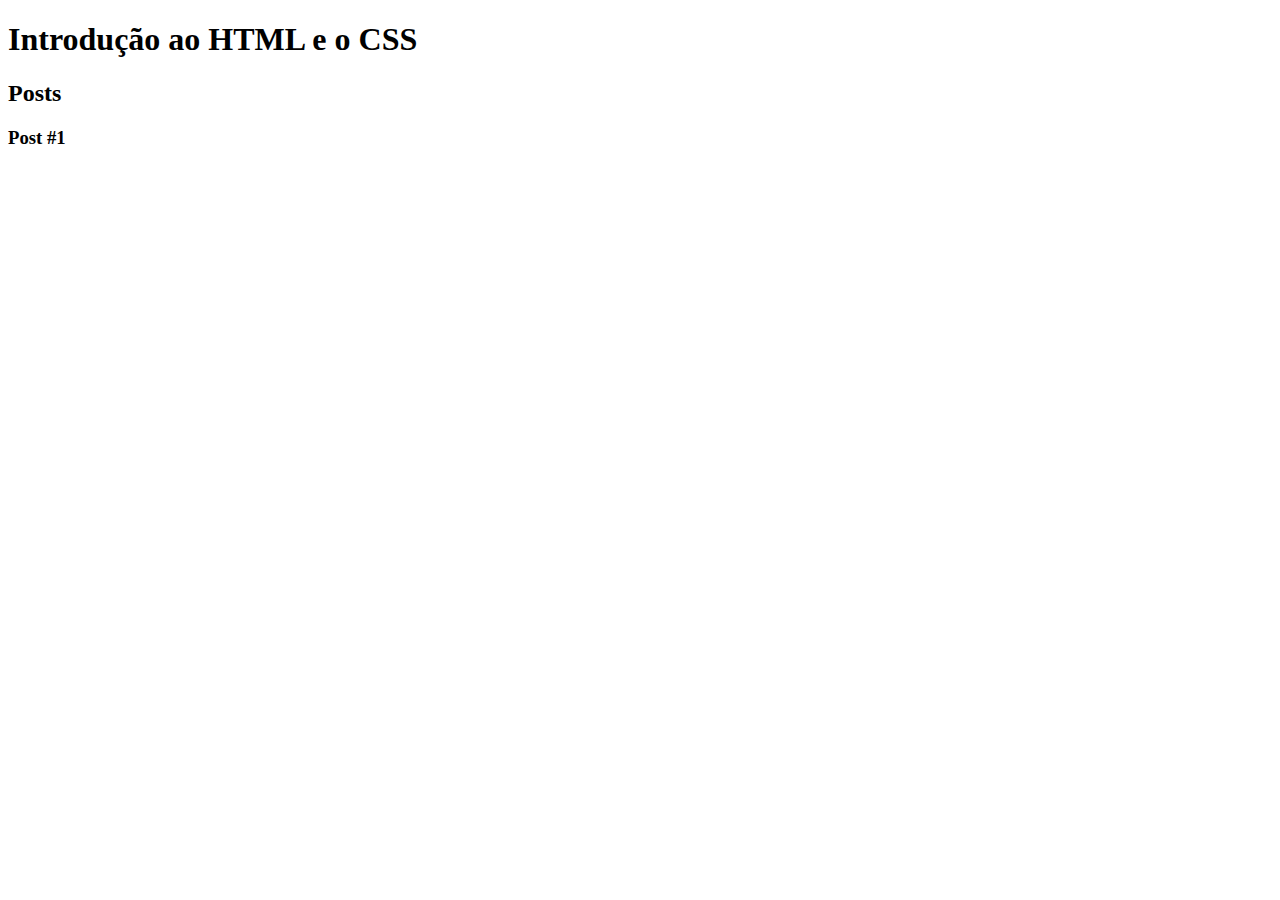
==== estudos-html-css/index.html @ 63c05fc2 "introducao html e css" ====
<!DOCTYPE html>
<html lang="pt-br">
<head>
    <meta charset="UTF-8">
    <meta http-equiv="X-UA-Compatible" content="IE=edge">
    <meta name="viewport" content="width=device-width, initial-scale=1.0">
    <title>HTML e CSS</title>
</head>
<body>
    <header>
        <h1>Introdução ao HTML e o CSS</h1>
    </header>
    <section>
        <header>
            <h2>Posts</h2>
        </header>
        <article>
            <header>
                <h3>Post #1</h3>
            </header>
        </article>
    </section>
    <footer></footer>
</body>
</html>
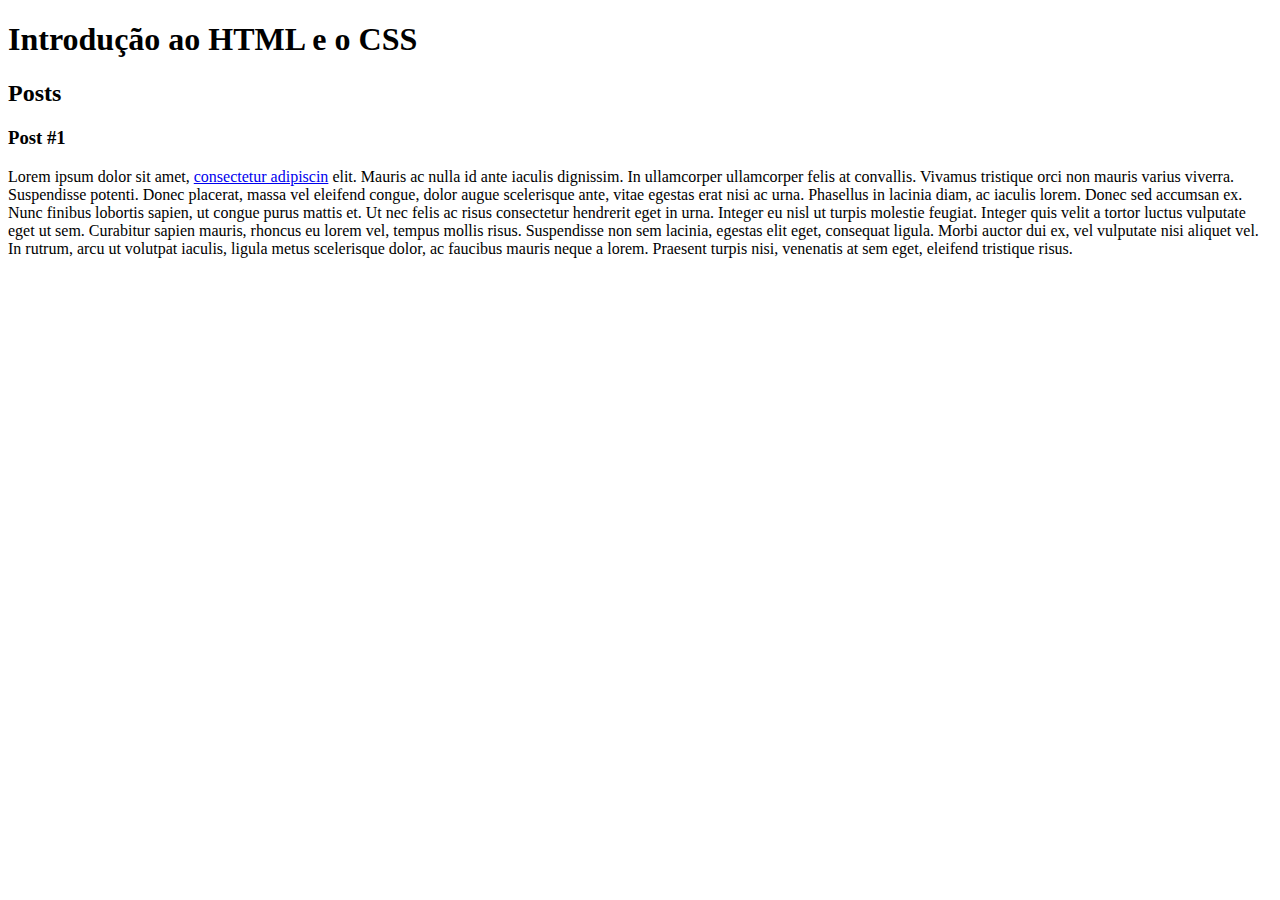
==== commit 5d46dfa0: "trabalhando com links" ====
--- a/estudos-html-css/index.html
+++ b/estudos-html-css/index.html
@@ -18,6 +18,8 @@
             <header>
                 <h3>Post #1</h3>
             </header>
+            <p>Lorem ipsum dolor sit amet, <a href="https://www.linkedin.com/in/igor-gomes-de-brito/" target="_blank">consectetur adipiscin</a> elit. Mauris ac nulla id ante iaculis dignissim. In ullamcorper ullamcorper felis at convallis. Vivamus tristique orci non mauris varius viverra. Suspendisse potenti. Donec placerat, massa vel eleifend congue, dolor augue scelerisque ante, vitae egestas erat nisi ac urna. Phasellus in lacinia diam, ac iaculis lorem. Donec sed accumsan ex. Nunc finibus lobortis sapien, ut congue purus mattis et. Ut nec felis ac risus consectetur hendrerit eget in urna. Integer eu nisl ut turpis molestie feugiat. Integer quis velit a tortor luctus vulputate eget ut sem. Curabitur sapien mauris, rhoncus eu lorem vel, tempus mollis risus. Suspendisse non sem lacinia, egestas elit eget, consequat ligula. Morbi auctor dui ex, vel vulputate nisi aliquet vel. In rutrum, arcu ut volutpat iaculis, ligula metus scelerisque dolor, ac faucibus mauris neque a lorem. Praesent turpis nisi, venenatis at sem eget, eleifend tristique risus.
+            </p>
         </article>
     </section>
     <footer></footer>
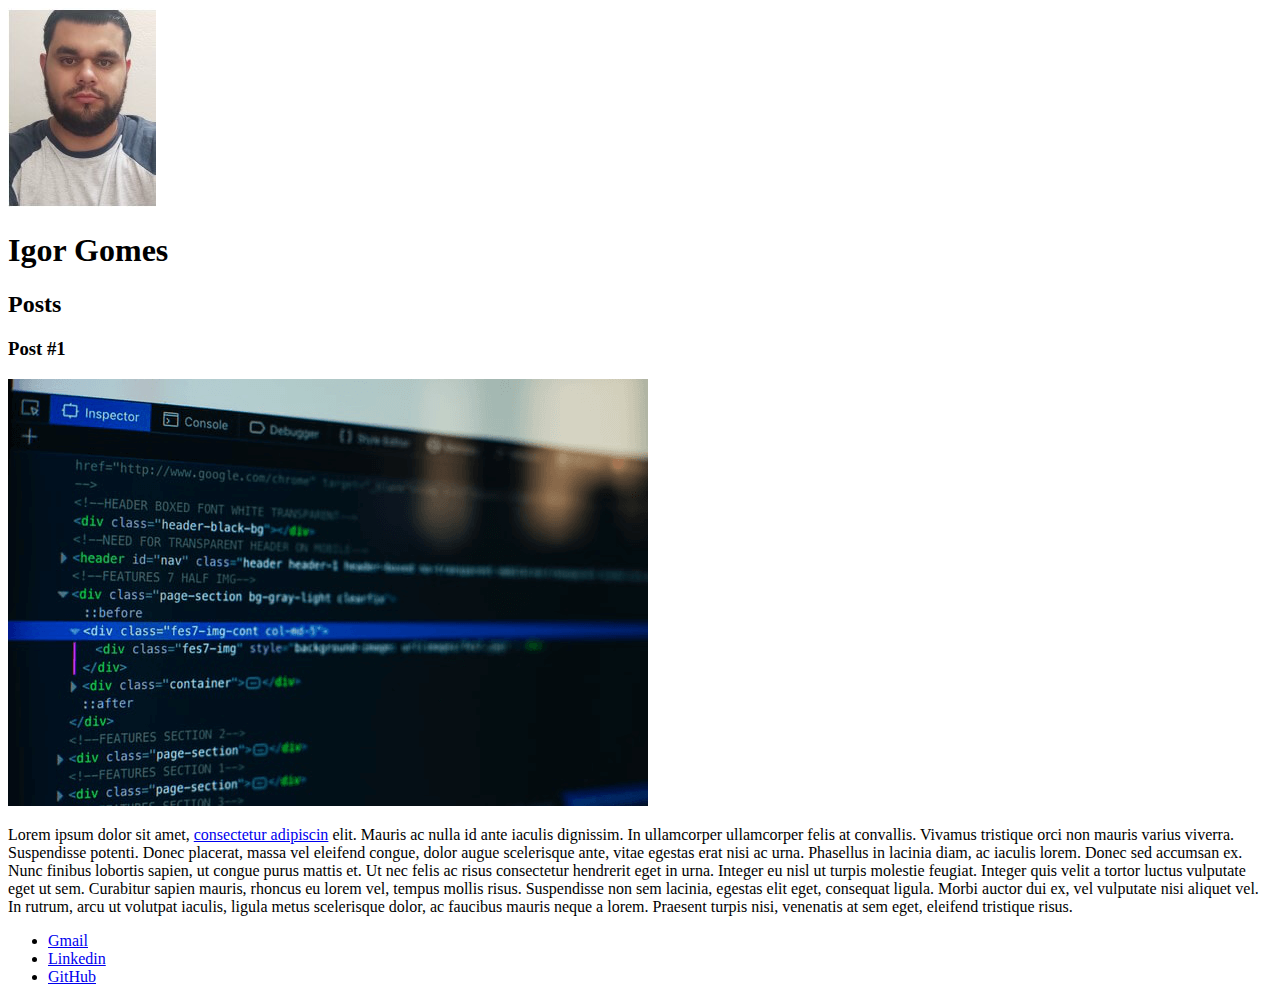
==== commit d6b00ed7: "avancando com html e css" ====
--- a/estudos-html-css/index.html
+++ b/estudos-html-css/index.html
@@ -8,7 +8,8 @@
 </head>
 <body>
     <header>
-        <h1>Introdução ao HTML e o CSS</h1>
+        <img src="img/photo-3x4.jpg" alt="ilustração do rosto do Igor Gomes">
+        <h1>Igor Gomes</h1>
     </header>
     <section>
         <header>
@@ -17,11 +18,24 @@
         <article>
             <header>
                 <h3>Post #1</h3>
+                <img src="img/post-index.png" alt="post-htmlcode">
             </header>
             <p>Lorem ipsum dolor sit amet, <a href="https://www.linkedin.com/in/igor-gomes-de-brito/" target="_blank">consectetur adipiscin</a> elit. Mauris ac nulla id ante iaculis dignissim. In ullamcorper ullamcorper felis at convallis. Vivamus tristique orci non mauris varius viverra. Suspendisse potenti. Donec placerat, massa vel eleifend congue, dolor augue scelerisque ante, vitae egestas erat nisi ac urna. Phasellus in lacinia diam, ac iaculis lorem. Donec sed accumsan ex. Nunc finibus lobortis sapien, ut congue purus mattis et. Ut nec felis ac risus consectetur hendrerit eget in urna. Integer eu nisl ut turpis molestie feugiat. Integer quis velit a tortor luctus vulputate eget ut sem. Curabitur sapien mauris, rhoncus eu lorem vel, tempus mollis risus. Suspendisse non sem lacinia, egestas elit eget, consequat ligula. Morbi auctor dui ex, vel vulputate nisi aliquet vel. In rutrum, arcu ut volutpat iaculis, ligula metus scelerisque dolor, ac faucibus mauris neque a lorem. Praesent turpis nisi, venenatis at sem eget, eleifend tristique risus.
             </p>
         </article>
     </section>
-    <footer></footer>
+    <footer>
+        <ul>
+            <li>
+                <a href="mailto:igorgomesdebrito@gmail.com" target="_blank">Gmail</a>
+            </li>
+            <li>
+                <a href="https://www.linkedin.com/in/igor-gomes-de-brito/" target="_blank">Linkedin</a>
+            </li>
+            <li>
+                <a href="https://github.com/Igoor-goomes" target="_blank">GitHub</a>
+            </li>
+        </ul>
+    </footer>
 </body>
 </html>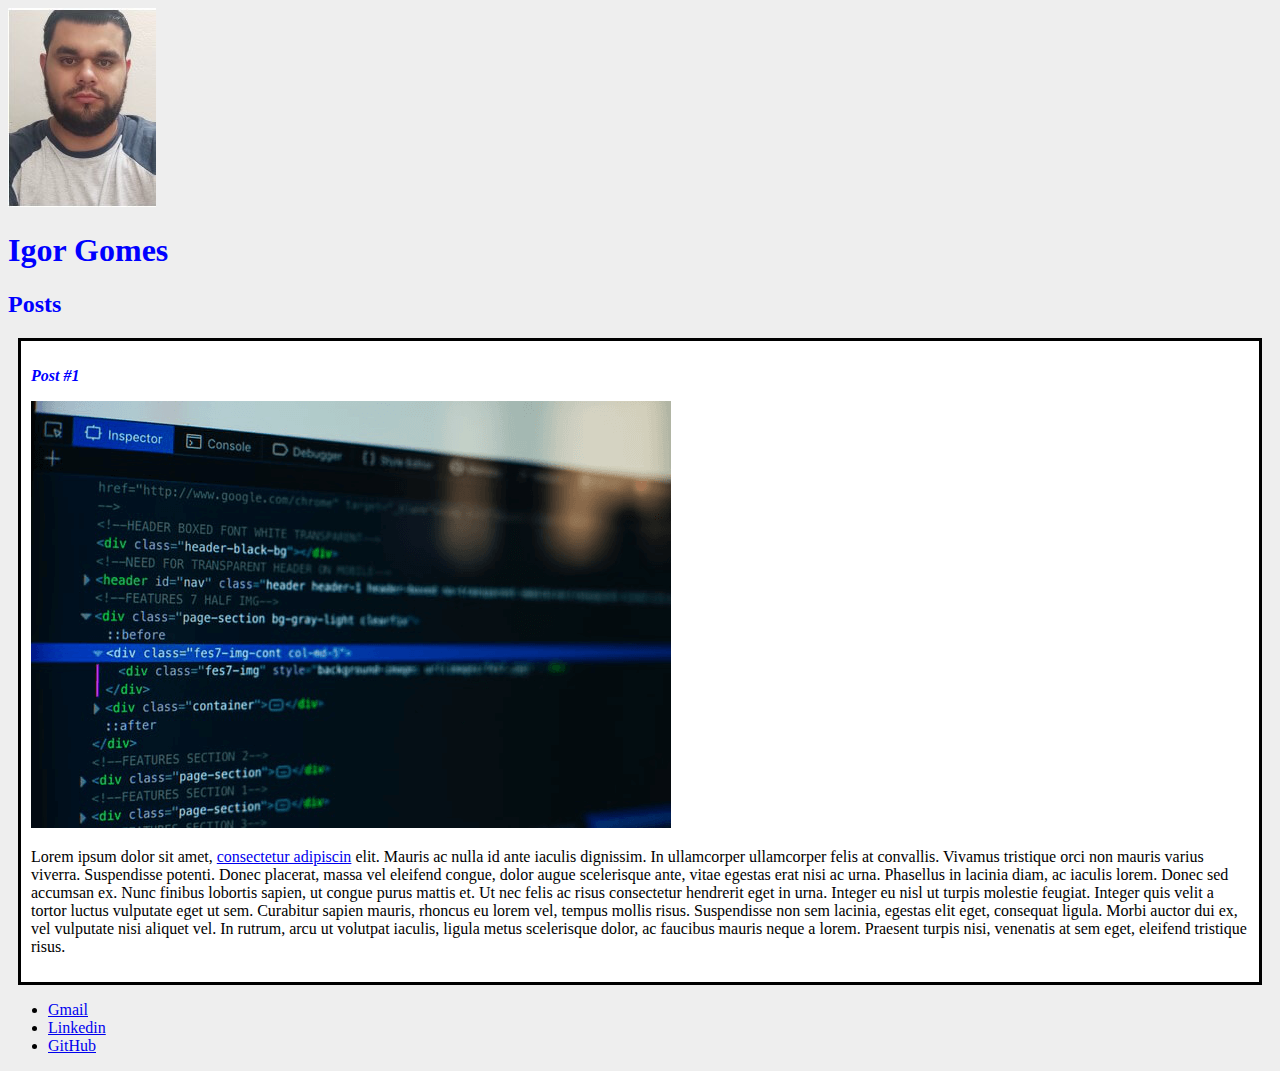
==== commit 4c36c760: "itilizando elementos" ====
--- a/estudos-html-css/index.html
+++ b/estudos-html-css/index.html
@@ -4,20 +4,21 @@
     <meta charset="UTF-8">
     <meta http-equiv="X-UA-Compatible" content="IE=edge">
     <meta name="viewport" content="width=device-width, initial-scale=1.0">
-    <title>HTML e CSS</title>
+    <title>Igor Gomes | Developer</title>
+    <link rel="stylesheet" href="style.css">
 </head>
 <body>
     <header>
         <img src="img/photo-3x4.jpg" alt="ilustração do rosto do Igor Gomes">
-        <h1>Igor Gomes</h1>
+        <h1 id="title">Igor Gomes</h1>
     </header>
     <section>
         <header>
-            <h2>Posts</h2>
+            <h2 class="sub-title">Posts</h2>
         </header>
-        <article>
+        <article  class="post">
             <header>
-                <h3>Post #1</h3>
+                <h3 class="post-title">Post #1</h3>
                 <img src="img/post-index.png" alt="post-htmlcode">
             </header>
             <p>Lorem ipsum dolor sit amet, <a href="https://www.linkedin.com/in/igor-gomes-de-brito/" target="_blank">consectetur adipiscin</a> elit. Mauris ac nulla id ante iaculis dignissim. In ullamcorper ullamcorper felis at convallis. Vivamus tristique orci non mauris varius viverra. Suspendisse potenti. Donec placerat, massa vel eleifend congue, dolor augue scelerisque ante, vitae egestas erat nisi ac urna. Phasellus in lacinia diam, ac iaculis lorem. Donec sed accumsan ex. Nunc finibus lobortis sapien, ut congue purus mattis et. Ut nec felis ac risus consectetur hendrerit eget in urna. Integer eu nisl ut turpis molestie feugiat. Integer quis velit a tortor luctus vulputate eget ut sem. Curabitur sapien mauris, rhoncus eu lorem vel, tempus mollis risus. Suspendisse non sem lacinia, egestas elit eget, consequat ligula. Morbi auctor dui ex, vel vulputate nisi aliquet vel. In rutrum, arcu ut volutpat iaculis, ligula metus scelerisque dolor, ac faucibus mauris neque a lorem. Praesent turpis nisi, venenatis at sem eget, eleifend tristique risus.
--- a/estudos-html-css/style.css
+++ b/estudos-html-css/style.css
@@ -0,0 +1,19 @@
+body {
+    background: #eee;
+}
+
+#title, .sub-title, .post-title {
+    color: blue;
+}
+
+.post-title {
+    font-size: 16px;
+    font-style: italic;
+}
+
+.post {
+    background: #fff;
+    padding: 10px;
+    border: 3px solid black;
+    margin: 10px;
+}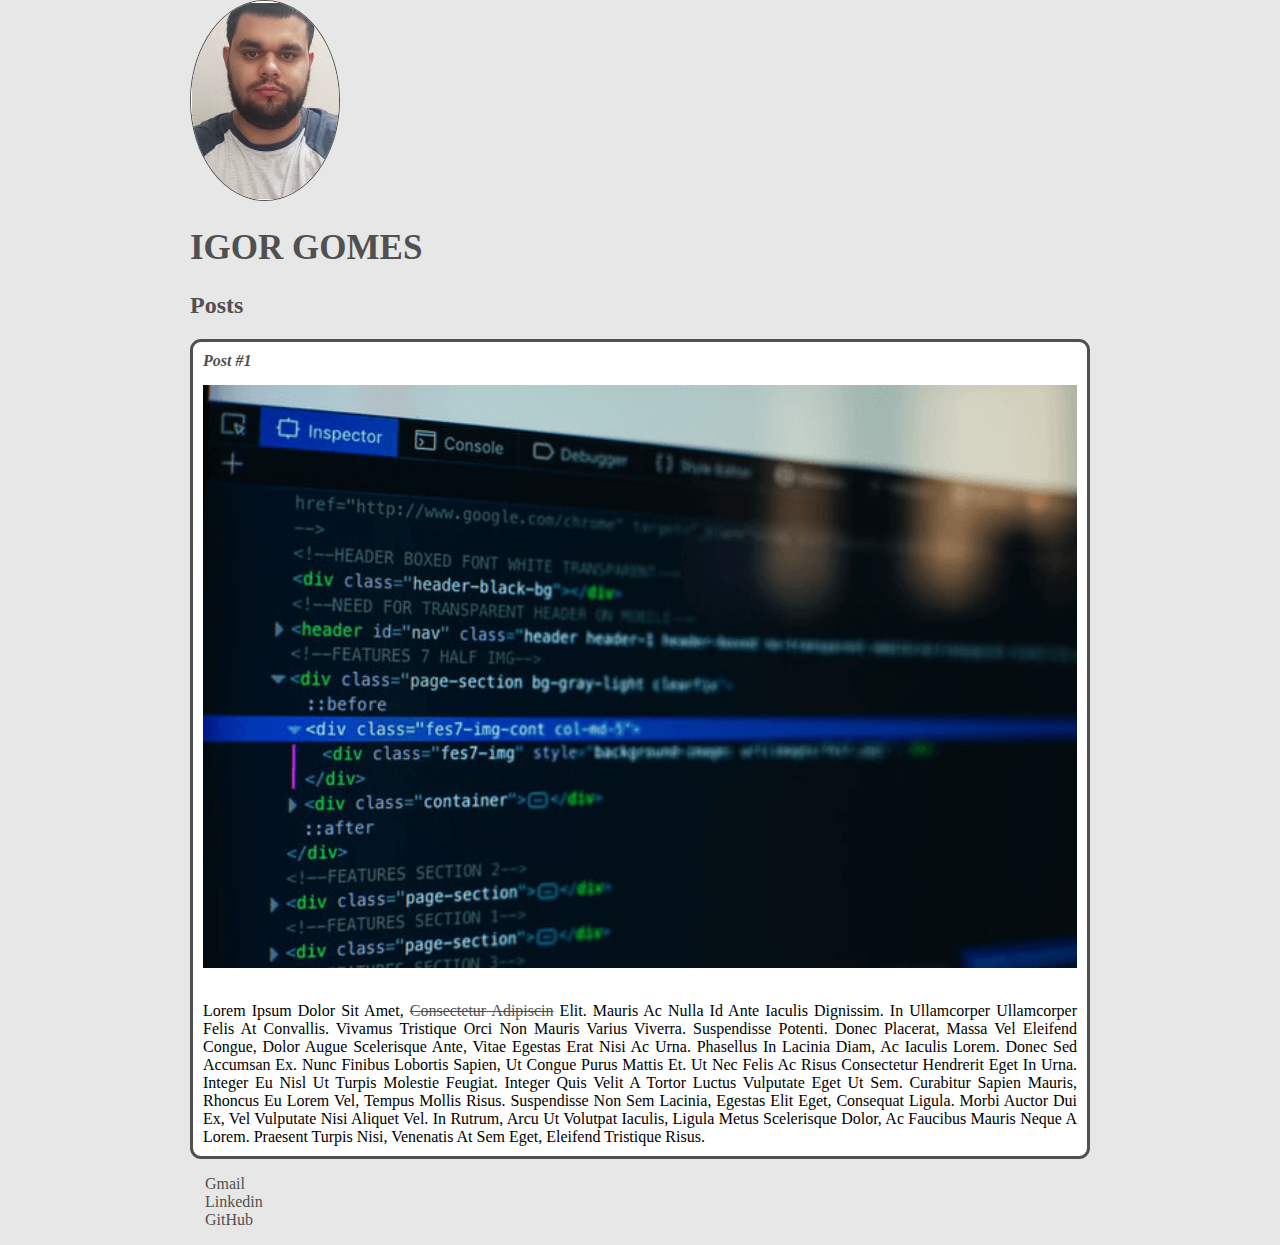
==== commit 70ffb1e2: "finalizando projeto html e css" ====
--- a/estudos-html-css/index.html
+++ b/estudos-html-css/index.html
@@ -9,7 +9,7 @@
 </head>
 <body>
     <header>
-        <img src="img/photo-3x4.jpg" alt="ilustração do rosto do Igor Gomes">
+        <img src="img/photo-3x4.jpg" alt="ilustração do rosto do Igor Gomes" id="photo-perfil">
         <h1 id="title">Igor Gomes</h1>
     </header>
     <section>
@@ -19,14 +19,14 @@
         <article  class="post">
             <header>
                 <h3 class="post-title">Post #1</h3>
-                <img src="img/post-index.png" alt="post-htmlcode">
+                <img src="img/post-index.png" alt="post-htmlcode" class="post-image">
             </header>
-            <p>Lorem ipsum dolor sit amet, <a href="https://www.linkedin.com/in/igor-gomes-de-brito/" target="_blank">consectetur adipiscin</a> elit. Mauris ac nulla id ante iaculis dignissim. In ullamcorper ullamcorper felis at convallis. Vivamus tristique orci non mauris varius viverra. Suspendisse potenti. Donec placerat, massa vel eleifend congue, dolor augue scelerisque ante, vitae egestas erat nisi ac urna. Phasellus in lacinia diam, ac iaculis lorem. Donec sed accumsan ex. Nunc finibus lobortis sapien, ut congue purus mattis et. Ut nec felis ac risus consectetur hendrerit eget in urna. Integer eu nisl ut turpis molestie feugiat. Integer quis velit a tortor luctus vulputate eget ut sem. Curabitur sapien mauris, rhoncus eu lorem vel, tempus mollis risus. Suspendisse non sem lacinia, egestas elit eget, consequat ligula. Morbi auctor dui ex, vel vulputate nisi aliquet vel. In rutrum, arcu ut volutpat iaculis, ligula metus scelerisque dolor, ac faucibus mauris neque a lorem. Praesent turpis nisi, venenatis at sem eget, eleifend tristique risus.
+            <p class="post-content">Lorem ipsum dolor sit amet, <a href="https://www.linkedin.com/in/igor-gomes-de-brito/" target="_blank">consectetur adipiscin</a> elit. Mauris ac nulla id ante iaculis dignissim. In ullamcorper ullamcorper felis at convallis. Vivamus tristique orci non mauris varius viverra. Suspendisse potenti. Donec placerat, massa vel eleifend congue, dolor augue scelerisque ante, vitae egestas erat nisi ac urna. Phasellus in lacinia diam, ac iaculis lorem. Donec sed accumsan ex. Nunc finibus lobortis sapien, ut congue purus mattis et. Ut nec felis ac risus consectetur hendrerit eget in urna. Integer eu nisl ut turpis molestie feugiat. Integer quis velit a tortor luctus vulputate eget ut sem. Curabitur sapien mauris, rhoncus eu lorem vel, tempus mollis risus. Suspendisse non sem lacinia, egestas elit eget, consequat ligula. Morbi auctor dui ex, vel vulputate nisi aliquet vel. In rutrum, arcu ut volutpat iaculis, ligula metus scelerisque dolor, ac faucibus mauris neque a lorem. Praesent turpis nisi, venenatis at sem eget, eleifend tristique risus.
             </p>
         </article>
     </section>
     <footer>
-        <ul>
+        <ul class="contacts-list">
             <li>
                 <a href="mailto:igorgomesdebrito@gmail.com" target="_blank">Gmail</a>
             </li>
--- a/estudos-html-css/style.css
+++ b/estudos-html-css/style.css
@@ -1,19 +1,61 @@
 body {
-    background: #eee;
+    background: #e7e7e7;
+    font-family: verdana;
+    max-width: 900px;
+    margin: auto;
+}
+
+#photo-perfil {
+    border: 1px solid #505050;
+    border-radius: 50%;
 }
 
 #title, .sub-title, .post-title {
-    color: blue;
+    color: #505050;
+}
+
+#title {
+    font-size: 35px;
+    text-transform: uppercase;
+}
+
+a {
+    text-decoration: line-through;
+    color: #505050;
 }
 
 .post-title {
     font-size: 16px;
     font-style: italic;
+    margin: 0;
+    margin-bottom: 15px;
 }
 
 .post {
     background: #fff;
     padding: 10px;
-    border: 3px solid black;
-    margin: 10px;
+    border: 3px solid #505050;
+    margin-bottom: 15px;
+    border-radius: 11px;
+}
+
+.post-content {
+    margin: 0;
+    margin-top: 15px;
+    text-transform: capitalize;
+    text-align: justify;
+}
+
+.post-image {
+    margin-bottom: 15px;
+    width: 100%;
+}
+
+.contacts-list {
+    list-style-type: none;
+    padding-left: 15px;
+}
+
+.contacts-list li a {
+    text-decoration: none;
 }